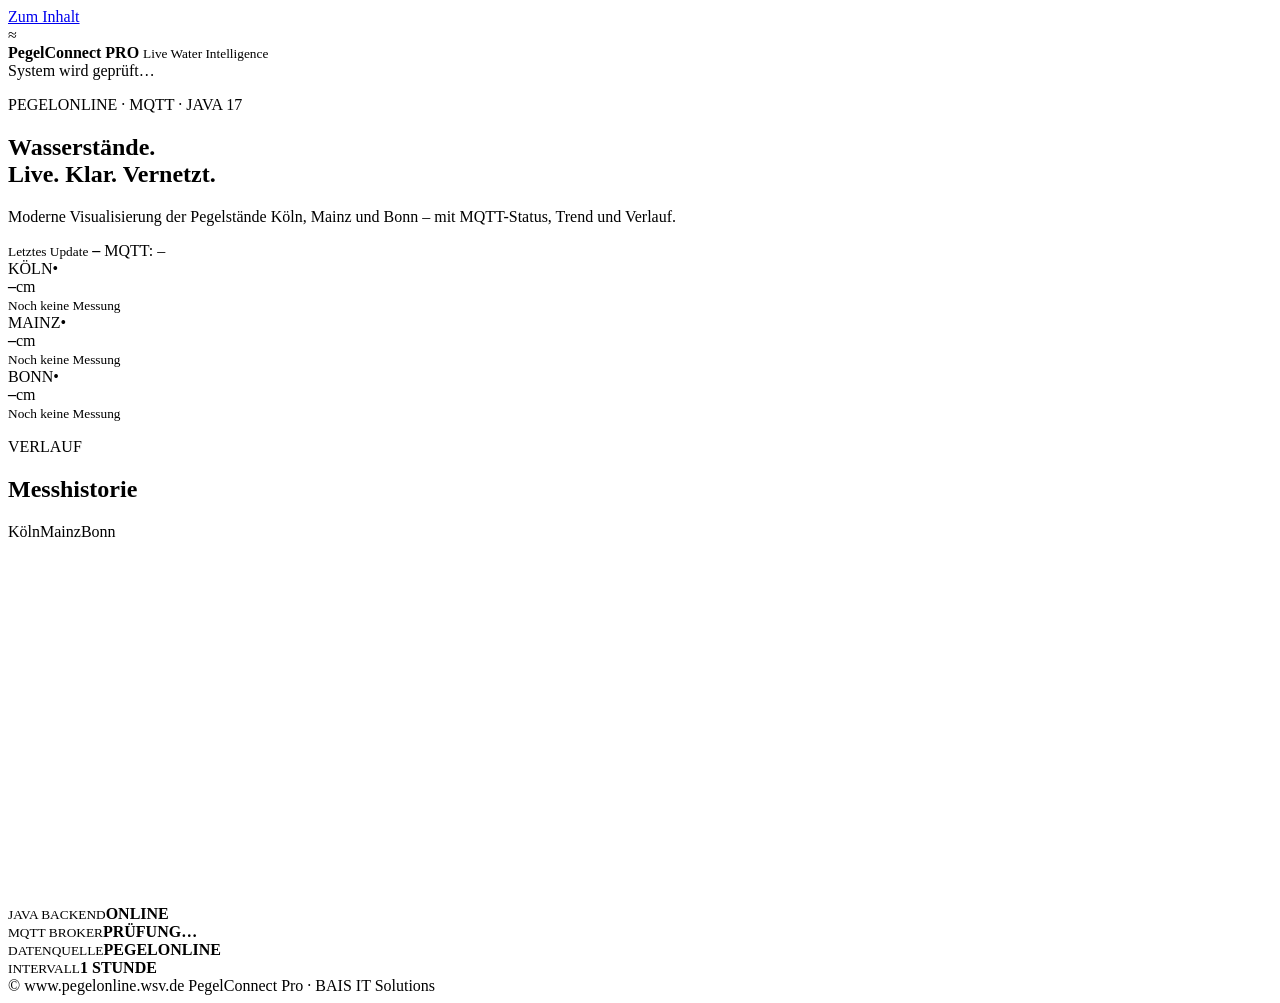
==== src/main/resources/web/index.html @ bed766f5 "feat: initial PegelConnect Pro application" ====
<!doctype html>
<html lang="de">
<head>
  <meta charset="utf-8">
  <meta name="viewport" content="width=device-width, initial-scale=1">
  <meta name="description" content="PegelConnect Pro – Live-Dashboard für Wasserstände">
  <title>PegelConnect Pro</title>
  <link rel="stylesheet" href="/app.css">
</head>
<body>
  <a class="skip-link" href="#content">Zum Inhalt</a>

  <header class="topbar">
    <div class="brand">
      <div class="logo" aria-hidden="true">≈</div>
      <div>
        <strong>PegelConnect <span>PRO</span></strong>
        <small>Live Water Intelligence</small>
      </div>
    </div>
    <div class="system-state">
      <span id="liveDot" class="dot"></span>
      <span id="systemText">System wird geprüft…</span>
    </div>
  </header>

  <main id="content">
    <section class="hero">
      <div>
        <p class="eyebrow">PEGELONLINE · MQTT · JAVA 17</p>
        <h1>Wasserstände.<br><span>Live. Klar. Vernetzt.</span></h1>
        <p>Moderne Visualisierung der Pegelstände Köln, Mainz und Bonn – mit MQTT-Status, Trend und Verlauf.</p>
      </div>
      <div class="hero-metric">
        <small>Letztes Update</small>
        <strong id="lastUpdate">–</strong>
        <span id="mqttState">MQTT: –</span>
      </div>
    </section>

    <section class="cards" aria-label="Aktuelle Pegelstände">
      <article class="station-card" data-station="KOELN">
        <div class="card-top"><span>KÖLN</span><span class="trend" id="trend-KOELN">•</span></div>
        <div class="value"><strong id="value-KOELN">–</strong><span>cm</span></div>
        <div class="water"><div id="water-KOELN" class="water-fill"></div></div>
        <small id="time-KOELN">Noch keine Messung</small>
      </article>

      <article class="station-card" data-station="MAINZ">
        <div class="card-top"><span>MAINZ</span><span class="trend" id="trend-MAINZ">•</span></div>
        <div class="value"><strong id="value-MAINZ">–</strong><span>cm</span></div>
        <div class="water"><div id="water-MAINZ" class="water-fill"></div></div>
        <small id="time-MAINZ">Noch keine Messung</small>
      </article>

      <article class="station-card" data-station="BONN">
        <div class="card-top"><span>BONN</span><span class="trend" id="trend-BONN">•</span></div>
        <div class="value"><strong id="value-BONN">–</strong><span>cm</span></div>
        <div class="water"><div id="water-BONN" class="water-fill"></div></div>
        <small id="time-BONN">Noch keine Messung</small>
      </article>
    </section>

    <section class="panel">
      <div class="panel-head">
        <div>
          <p class="eyebrow">VERLAUF</p>
          <h2>Messhistorie</h2>
        </div>
        <div class="legend" aria-label="Diagrammlegende">
          <span><i class="k"></i>Köln</span><span><i class="m"></i>Mainz</span><span><i class="b"></i>Bonn</span>
        </div>
      </div>
      <canvas id="chart" width="1200" height="360" aria-label="Diagramm der Pegelstände"></canvas>
    </section>

    <section class="status-grid">
      <article class="status-box">
        <small>JAVA BACKEND</small><strong id="backendStatus">ONLINE</strong>
      </article>
      <article class="status-box">
        <small>MQTT BROKER</small><strong id="brokerStatus">PRÜFUNG…</strong>
      </article>
      <article class="status-box">
        <small>DATENQUELLE</small><strong>PEGELONLINE</strong>
      </article>
      <article class="status-box">
        <small>INTERVALL</small><strong>1 STUNDE</strong>
      </article>
    </section>

    <p id="errorBox" class="error" hidden></p>
  </main>

  <footer>
    <span>© www.pegelonline.wsv.de</span>
    <span>PegelConnect Pro · BAIS IT Solutions</span>
  </footer>

  <script src="/app.js" defer></script>
</body>
</html>
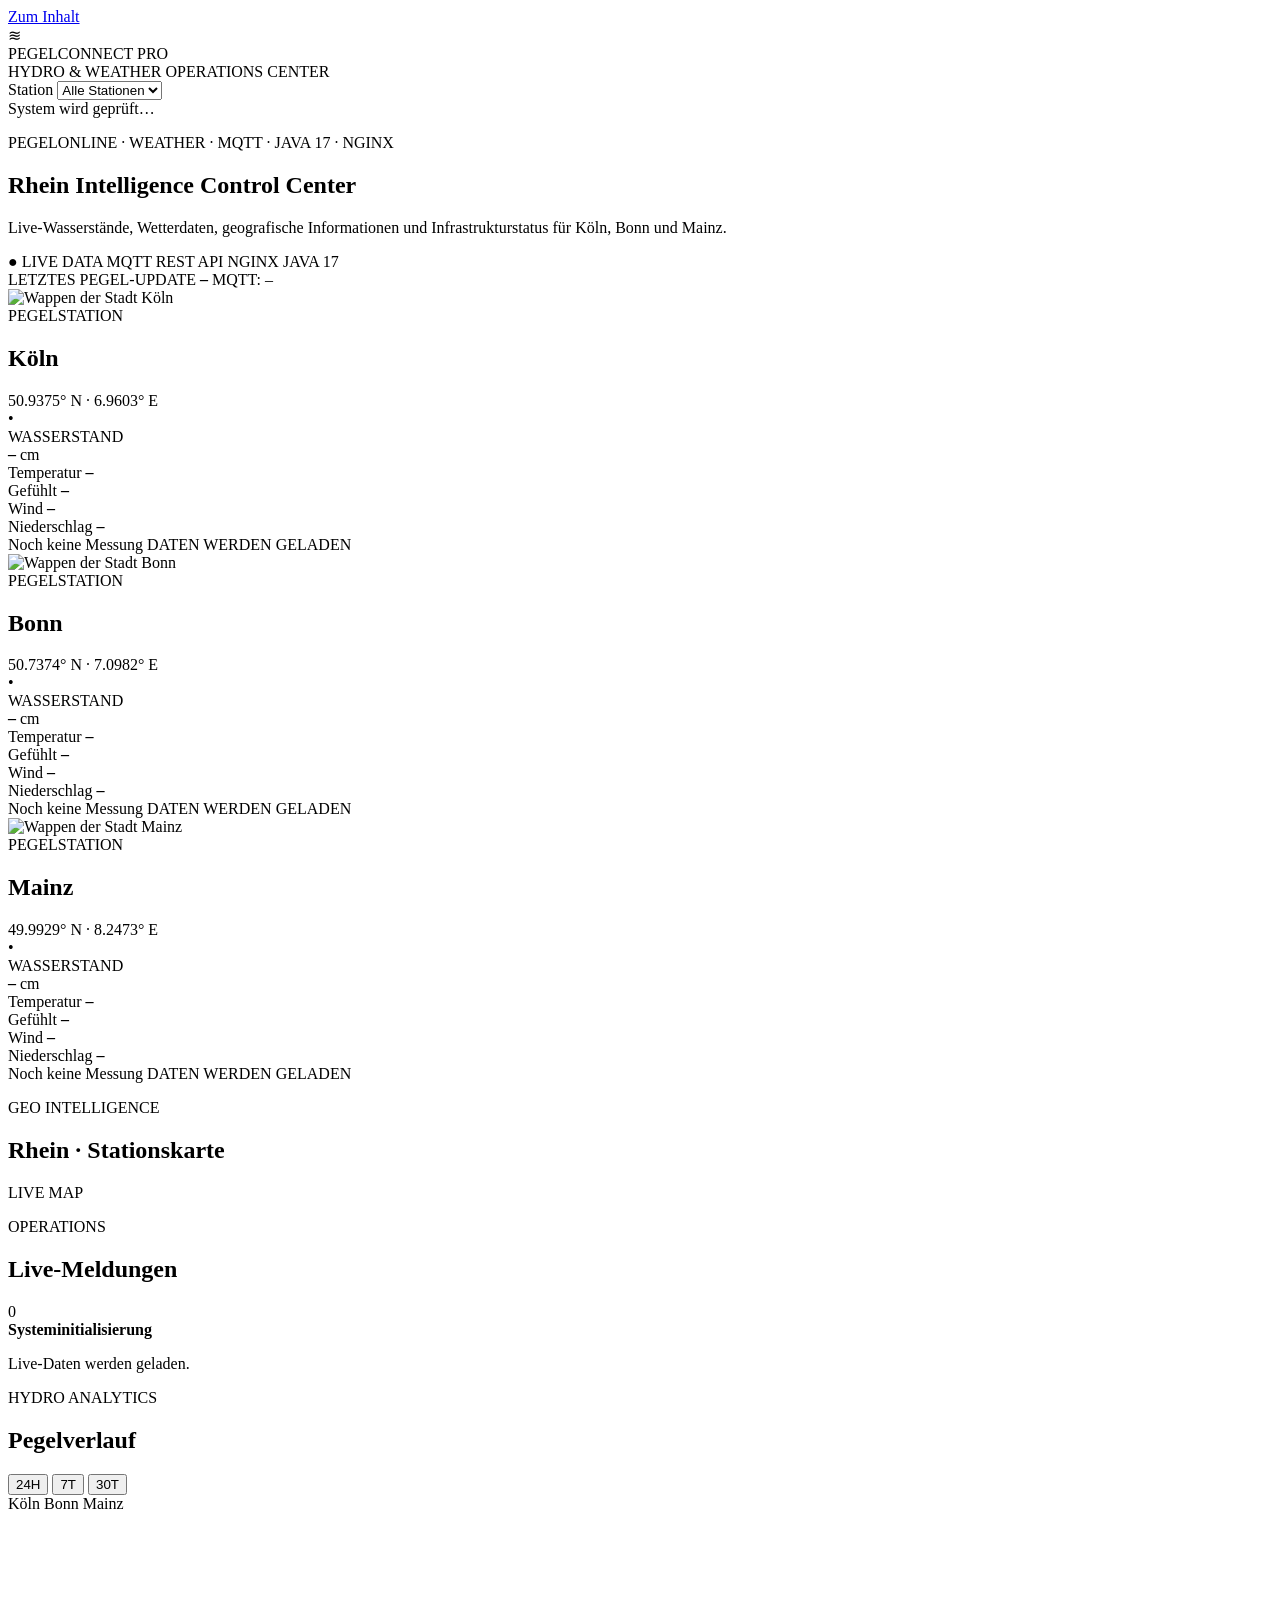
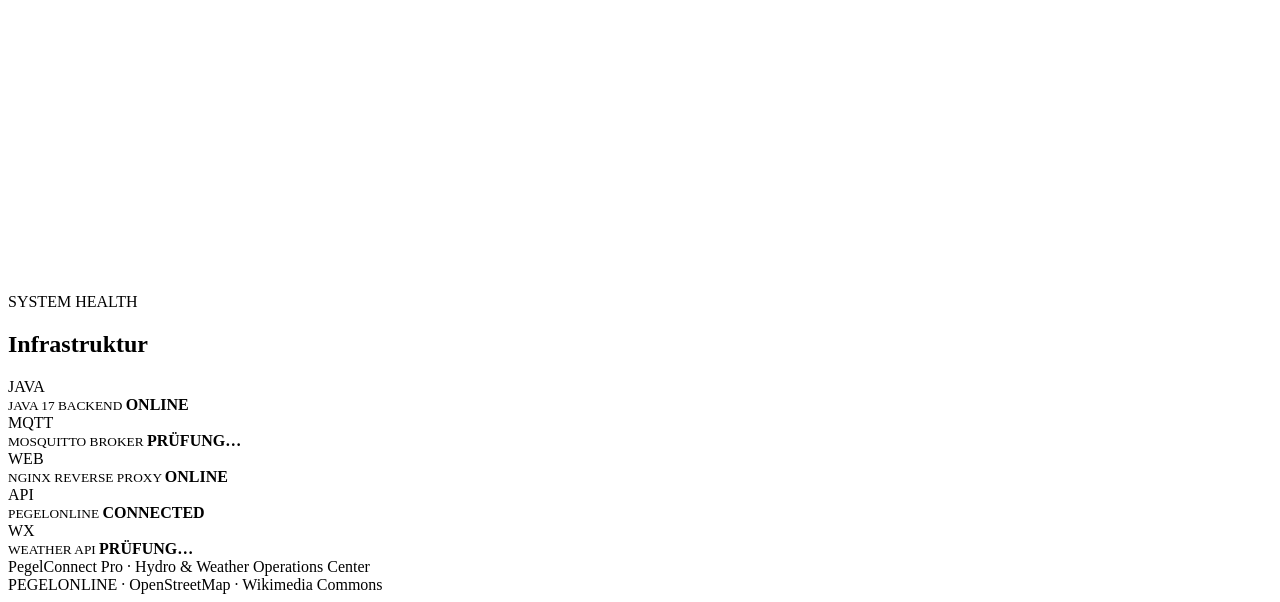
==== commit e1190cc8: "feat: add historical trends and monitoring indicators" ====
--- a/src/main/resources/web/index.html
+++ b/src/main/resources/web/index.html
@@ -1,102 +1,916 @@
 <!doctype html>
 <html lang="de">
 <head>
-  <meta charset="utf-8">
-  <meta name="viewport" content="width=device-width, initial-scale=1">
-  <meta name="description" content="PegelConnect Pro – Live-Dashboard für Wasserstände">
-  <title>PegelConnect Pro</title>
-  <link rel="stylesheet" href="/app.css">
+    <meta charset="utf-8">
+
+    <meta
+        name="viewport"
+        content="width=device-width, initial-scale=1"
+    >
+
+    <meta
+        name="description"
+        content="PegelConnect Pro – Hydro & Weather Operations Center"
+    >
+
+    <title>PegelConnect Pro | Hydro & Weather Operations Center</title>
+
+    <!-- Leaflet Map -->
+    <link
+        rel="stylesheet"
+        href="https://unpkg.com/leaflet@1.9.4/dist/leaflet.css"
+    >
+
+    <!-- PegelConnect Design -->
+    <link rel="stylesheet" href="/app.css">
 </head>
+
 <body>
-  <a class="skip-link" href="#content">Zum Inhalt</a>
-
-  <header class="topbar">
+
+<a class="skip-link" href="#content">
+    Zum Inhalt
+</a>
+
+
+<!-- ========================================================= -->
+<!-- TOP NAVIGATION                                            -->
+<!-- ========================================================= -->
+
+<header class="topbar">
+
     <div class="brand">
-      <div class="logo" aria-hidden="true">≈</div>
-      <div>
-        <strong>PegelConnect <span>PRO</span></strong>
-        <small>Live Water Intelligence</small>
-      </div>
+
+        <div class="brand-icon" aria-hidden="true">
+            ≋
+        </div>
+
+        <div class="brand-text">
+
+            <div class="brand-title">
+                PEGELCONNECT
+                <span class="pro-badge">PRO</span>
+            </div>
+
+            <div class="brand-subtitle">
+                HYDRO & WEATHER OPERATIONS CENTER
+            </div>
+
+        </div>
+
     </div>
+
+
+    <div class="topbar-center">
+
+        <label for="stationSelect">
+            Station
+        </label>
+
+        <select id="stationSelect">
+
+            <option value="ALL">
+                Alle Stationen
+            </option>
+
+            <option value="KÖLN">
+                Köln
+            </option>
+
+            <option value="BONN">
+                Bonn
+            </option>
+
+            <option value="MAINZ">
+                Mainz
+            </option>
+
+        </select>
+
+    </div>
+
+
     <div class="system-state">
-      <span id="liveDot" class="dot"></span>
-      <span id="systemText">System wird geprüft…</span>
+
+        <span
+            id="liveDot"
+            class="dot"
+            aria-hidden="true"
+        ></span>
+
+        <span id="systemText">
+            System wird geprüft…
+        </span>
+
     </div>
-  </header>
-
-  <main id="content">
+
+</header>
+
+
+
+<main id="content">
+
+
+    <!-- ===================================================== -->
+    <!-- HERO / CONTROL CENTER                                 -->
+    <!-- ===================================================== -->
+
     <section class="hero">
-      <div>
-        <p class="eyebrow">PEGELONLINE · MQTT · JAVA 17</p>
-        <h1>Wasserstände.<br><span>Live. Klar. Vernetzt.</span></h1>
-        <p>Moderne Visualisierung der Pegelstände Köln, Mainz und Bonn – mit MQTT-Status, Trend und Verlauf.</p>
-      </div>
-      <div class="hero-metric">
-        <small>Letztes Update</small>
-        <strong id="lastUpdate">–</strong>
-        <span id="mqttState">MQTT: –</span>
-      </div>
+
+        <div class="hero-content">
+
+            <p class="eyebrow">
+                PEGELONLINE · WEATHER · MQTT · JAVA 17 · NGINX
+            </p>
+
+            <h1>
+                Rhein Intelligence
+                <span>Control Center</span>
+            </h1>
+
+            <p class="hero-description">
+                Live-Wasserstände, Wetterdaten, geografische
+                Informationen und Infrastrukturstatus für
+                Köln, Bonn und Mainz.
+            </p>
+
+
+            <div class="hero-status-row">
+
+                <span class="hero-chip">
+                    ● LIVE DATA
+                </span>
+
+                <span class="hero-chip">
+                    MQTT
+                </span>
+
+                <span class="hero-chip">
+                    REST API
+                </span>
+
+                <span class="hero-chip">
+                    NGINX
+                </span>
+
+                <span class="hero-chip">
+                    JAVA 17
+                </span>
+
+            </div>
+
+        </div>
+
+
+        <aside class="hero-metric">
+
+            <span class="metric-label">
+                LETZTES PEGEL-UPDATE
+            </span>
+
+            <strong id="lastUpdate">
+                –
+            </strong>
+
+            <span id="mqttState">
+                MQTT: –
+            </span>
+
+        </aside>
+
     </section>
 
-    <section class="cards" aria-label="Aktuelle Pegelstände">
-      <article class="station-card" data-station="KOELN">
-        <div class="card-top"><span>KÖLN</span><span class="trend" id="trend-KOELN">•</span></div>
-        <div class="value"><strong id="value-KOELN">–</strong><span>cm</span></div>
-        <div class="water"><div id="water-KOELN" class="water-fill"></div></div>
-        <small id="time-KOELN">Noch keine Messung</small>
-      </article>
-
-      <article class="station-card" data-station="MAINZ">
-        <div class="card-top"><span>MAINZ</span><span class="trend" id="trend-MAINZ">•</span></div>
-        <div class="value"><strong id="value-MAINZ">–</strong><span>cm</span></div>
-        <div class="water"><div id="water-MAINZ" class="water-fill"></div></div>
-        <small id="time-MAINZ">Noch keine Messung</small>
-      </article>
-
-      <article class="station-card" data-station="BONN">
-        <div class="card-top"><span>BONN</span><span class="trend" id="trend-BONN">•</span></div>
-        <div class="value"><strong id="value-BONN">–</strong><span>cm</span></div>
-        <div class="water"><div id="water-BONN" class="water-fill"></div></div>
-        <small id="time-BONN">Noch keine Messung</small>
-      </article>
+
+
+    <!-- ===================================================== -->
+    <!-- STATIONEN                                             -->
+    <!-- ===================================================== -->
+
+    <section
+        class="station-grid"
+        aria-label="Pegelstationen"
+    >
+
+
+        <!-- ======================== -->
+        <!-- KÖLN                     -->
+        <!-- ======================== -->
+
+        <article
+            class="station-card"
+            data-station="KÖLN"
+        >
+
+            <header class="station-header">
+
+                <div class="city-identity">
+
+                    <img
+                        class="city-wappen"
+                        src="https://commons.wikimedia.org/wiki/Special:Redirect/file/Wappen_Koeln.svg"
+                        alt="Wappen der Stadt Köln"
+                    >
+
+                    <div>
+
+                        <span class="station-label">
+                            PEGELSTATION
+                        </span>
+
+                        <h2>
+                            Köln
+                        </h2>
+
+                        <span class="coordinates">
+                            50.9375° N · 6.9603° E
+                        </span>
+
+                    </div>
+
+                </div>
+
+
+                <span
+                    class="trend"
+                    id="trend-KOELN"
+                    aria-label="Pegeltrend Köln"
+                >
+                    •
+                </span>
+
+            </header>
+
+
+            <div class="station-main-value">
+
+                <span class="value-label">
+                    WASSERSTAND
+                </span>
+
+                <div class="value">
+
+                    <strong id="value-KOELN">
+                        –
+                    </strong>
+
+                    <span>
+                        cm
+                    </span>
+
+                </div>
+
+            </div>
+
+
+            <div class="water">
+
+                <div
+                    id="water-KOELN"
+                    class="water-fill"
+                ></div>
+
+            </div>
+
+
+            <div class="weather-mini-grid">
+
+                <div>
+                    <span>Temperatur</span>
+                    <strong id="weather-temp-KOELN">–</strong>
+                </div>
+
+                <div>
+                    <span>Gefühlt</span>
+                    <strong id="weather-feels-KOELN">–</strong>
+                </div>
+
+                <div>
+                    <span>Wind</span>
+                    <strong id="weather-wind-KOELN">–</strong>
+                </div>
+
+                <div>
+                    <span>Niederschlag</span>
+                    <strong id="weather-rain-KOELN">–</strong>
+                </div>
+
+            </div>
+
+
+            <footer class="station-footer">
+
+                <span id="time-KOELN">
+                    Noch keine Messung
+                </span>
+
+                <span
+                    id="status-KOELN"
+                    class="station-status"
+                >
+                    DATEN WERDEN GELADEN
+                </span>
+
+            </footer>
+
+        </article>
+
+
+
+        <!-- ======================== -->
+        <!-- BONN                     -->
+        <!-- ======================== -->
+
+        <article
+            class="station-card"
+            data-station="BONN"
+        >
+
+            <header class="station-header">
+
+                <div class="city-identity">
+
+                    <img
+                        class="city-wappen"
+                        src="https://commons.wikimedia.org/wiki/Special:Redirect/file/Wappen_Bonn.svg"
+                        alt="Wappen der Stadt Bonn"
+                    >
+
+                    <div>
+
+                        <span class="station-label">
+                            PEGELSTATION
+                        </span>
+
+                        <h2>
+                            Bonn
+                        </h2>
+
+                        <span class="coordinates">
+                            50.7374° N · 7.0982° E
+                        </span>
+
+                    </div>
+
+                </div>
+
+
+                <span
+                    class="trend"
+                    id="trend-BONN"
+                >
+                    •
+                </span>
+
+            </header>
+
+
+            <div class="station-main-value">
+
+                <span class="value-label">
+                    WASSERSTAND
+                </span>
+
+                <div class="value">
+
+                    <strong id="value-BONN">
+                        –
+                    </strong>
+
+                    <span>
+                        cm
+                    </span>
+
+                </div>
+
+            </div>
+
+
+            <div class="water">
+
+                <div
+                    id="water-BONN"
+                    class="water-fill"
+                ></div>
+
+            </div>
+
+
+            <div class="weather-mini-grid">
+
+                <div>
+                    <span>Temperatur</span>
+                    <strong id="weather-temp-BONN">–</strong>
+                </div>
+
+                <div>
+                    <span>Gefühlt</span>
+                    <strong id="weather-feels-BONN">–</strong>
+                </div>
+
+                <div>
+                    <span>Wind</span>
+                    <strong id="weather-wind-BONN">–</strong>
+                </div>
+
+                <div>
+                    <span>Niederschlag</span>
+                    <strong id="weather-rain-BONN">–</strong>
+                </div>
+
+            </div>
+
+
+            <footer class="station-footer">
+
+                <span id="time-BONN">
+                    Noch keine Messung
+                </span>
+
+                <span
+                    id="status-BONN"
+                    class="station-status"
+                >
+                    DATEN WERDEN GELADEN
+                </span>
+
+            </footer>
+
+        </article>
+
+
+
+        <!-- ======================== -->
+        <!-- MAINZ                    -->
+        <!-- ======================== -->
+
+        <article
+            class="station-card"
+            data-station="MAINZ"
+        >
+
+            <header class="station-header">
+
+                <div class="city-identity">
+
+                    <img
+                        class="city-wappen"
+                        src="https://commons.wikimedia.org/wiki/Special:Redirect/file/Coat_of_arms_of_Mainz.svg"
+                        alt="Wappen der Stadt Mainz"
+                    >
+
+                    <div>
+
+                        <span class="station-label">
+                            PEGELSTATION
+                        </span>
+
+                        <h2>
+                            Mainz
+                        </h2>
+
+                        <span class="coordinates">
+                            49.9929° N · 8.2473° E
+                        </span>
+
+                    </div>
+
+                </div>
+
+
+                <span
+                    class="trend"
+                    id="trend-MAINZ"
+                >
+                    •
+                </span>
+
+            </header>
+
+
+            <div class="station-main-value">
+
+                <span class="value-label">
+                    WASSERSTAND
+                </span>
+
+                <div class="value">
+
+                    <strong id="value-MAINZ">
+                        –
+                    </strong>
+
+                    <span>
+                        cm
+                    </span>
+
+                </div>
+
+            </div>
+
+
+            <div class="water">
+
+                <div
+                    id="water-MAINZ"
+                    class="water-fill"
+                ></div>
+
+            </div>
+
+
+            <div class="weather-mini-grid">
+
+                <div>
+                    <span>Temperatur</span>
+                    <strong id="weather-temp-MAINZ">–</strong>
+                </div>
+
+                <div>
+                    <span>Gefühlt</span>
+                    <strong id="weather-feels-MAINZ">–</strong>
+                </div>
+
+                <div>
+                    <span>Wind</span>
+                    <strong id="weather-wind-MAINZ">–</strong>
+                </div>
+
+                <div>
+                    <span>Niederschlag</span>
+                    <strong id="weather-rain-MAINZ">–</strong>
+                </div>
+
+            </div>
+
+
+            <footer class="station-footer">
+
+                <span id="time-MAINZ">
+                    Noch keine Messung
+                </span>
+
+                <span
+                    id="status-MAINZ"
+                    class="station-status"
+                >
+                    DATEN WERDEN GELADEN
+                </span>
+
+            </footer>
+
+        </article>
+
     </section>
 
-    <section class="panel">
-      <div class="panel-head">
-        <div>
-          <p class="eyebrow">VERLAUF</p>
-          <h2>Messhistorie</h2>
+
+
+    <!-- ===================================================== -->
+    <!-- MAP + LIVE MELDUNGEN                                  -->
+    <!-- ===================================================== -->
+
+    <section class="operations-grid">
+
+
+        <article class="panel map-panel">
+
+            <header class="panel-head">
+
+                <div>
+
+                    <p class="eyebrow">
+                        GEO INTELLIGENCE
+                    </p>
+
+                    <h2>
+                        Rhein · Stationskarte
+                    </h2>
+
+                </div>
+
+                <span class="panel-badge">
+                    LIVE MAP
+                </span>
+
+            </header>
+
+
+            <div
+                id="stationMap"
+                class="station-map"
+                aria-label="Karte der Pegelstationen Köln, Bonn und Mainz"
+            ></div>
+
+        </article>
+
+
+
+        <article class="panel alerts-panel">
+
+            <header class="panel-head">
+
+                <div>
+
+                    <p class="eyebrow">
+                        OPERATIONS
+                    </p>
+
+                    <h2>
+                        Live-Meldungen
+                    </h2>
+
+                </div>
+
+                <span
+                    id="alertCounter"
+                    class="panel-badge"
+                >
+                    0
+                </span>
+
+            </header>
+
+
+            <div id="alertsList" class="alerts-list">
+
+                <div class="alert-item info">
+
+                    <span class="alert-dot"></span>
+
+                    <div>
+
+                        <strong>
+                            Systeminitialisierung
+                        </strong>
+
+                        <p>
+                            Live-Daten werden geladen.
+                        </p>
+
+                    </div>
+
+                </div>
+
+            </div>
+
+        </article>
+
+    </section>
+
+
+
+    <!-- ===================================================== -->
+    <!-- CHART                                                 -->
+    <!-- ===================================================== -->
+
+    <section class="panel chart-panel">
+
+        <header class="panel-head">
+
+            <div>
+
+                <p class="eyebrow">
+                    HYDRO ANALYTICS
+                </p>
+
+                <h2>
+                    Pegelverlauf
+                </h2>
+
+            </div>
+
+
+            <div class="chart-actions">
+
+                <button
+                    class="chart-range active"
+                    data-range="24h"
+                >
+                    24H
+                </button>
+
+                <button
+                    class="chart-range"
+                    data-range="7d"
+                >
+                    7T
+                </button>
+
+                <button
+                    class="chart-range"
+                    data-range="30d"
+                >
+                    30T
+                </button>
+
+            </div>
+
+        </header>
+
+
+        <div class="legend">
+
+            <span>
+                <i class="k"></i>
+                Köln
+            </span>
+
+            <span>
+                <i class="b"></i>
+                Bonn
+            </span>
+
+            <span>
+                <i class="m"></i>
+                Mainz
+            </span>
+
         </div>
-        <div class="legend" aria-label="Diagrammlegende">
-          <span><i class="k"></i>Köln</span><span><i class="m"></i>Mainz</span><span><i class="b"></i>Bonn</span>
+
+
+        <canvas
+            id="chart"
+            width="1200"
+            height="360"
+            aria-label="Pegelverlauf Köln, Bonn und Mainz"
+        ></canvas>
+
+    </section>
+
+
+
+    <!-- ===================================================== -->
+    <!-- INFRASTRUCTURE                                        -->
+    <!-- ===================================================== -->
+
+    <section class="infrastructure">
+
+        <div class="section-heading">
+
+            <div>
+
+                <p class="eyebrow">
+                    SYSTEM HEALTH
+                </p>
+
+                <h2>
+                    Infrastruktur
+                </h2>
+
+            </div>
+
         </div>
-      </div>
-      <canvas id="chart" width="1200" height="360" aria-label="Diagramm der Pegelstände"></canvas>
+
+
+        <div class="status-grid">
+
+
+            <article class="status-box">
+
+                <span class="service-icon">
+                    JAVA
+                </span>
+
+                <div>
+
+                    <small>
+                        JAVA 17 BACKEND
+                    </small>
+
+                    <strong id="backendStatus">
+                        ONLINE
+                    </strong>
+
+                </div>
+
+            </article>
+
+
+            <article class="status-box">
+
+                <span class="service-icon">
+                    MQTT
+                </span>
+
+                <div>
+
+                    <small>
+                        MOSQUITTO BROKER
+                    </small>
+
+                    <strong id="brokerStatus">
+                        PRÜFUNG…
+                    </strong>
+
+                </div>
+
+            </article>
+
+
+            <article class="status-box">
+
+                <span class="service-icon">
+                    WEB
+                </span>
+
+                <div>
+
+                    <small>
+                        NGINX REVERSE PROXY
+                    </small>
+
+                    <strong>
+                        ONLINE
+                    </strong>
+
+                </div>
+
+            </article>
+
+
+            <article class="status-box">
+
+                <span class="service-icon">
+                    API
+                </span>
+
+                <div>
+
+                    <small>
+                        PEGELONLINE
+                    </small>
+
+                    <strong>
+                        CONNECTED
+                    </strong>
+
+                </div>
+
+            </article>
+
+
+            <article class="status-box">
+
+                <span class="service-icon">
+                    WX
+                </span>
+
+                <div>
+
+                    <small>
+                        WEATHER API
+                    </small>
+
+                    <strong id="weatherApiStatus">
+                        PRÜFUNG…
+                    </strong>
+
+                </div>
+
+            </article>
+
+        </div>
+
     </section>
 
-    <section class="status-grid">
-      <article class="status-box">
-        <small>JAVA BACKEND</small><strong id="backendStatus">ONLINE</strong>
-      </article>
-      <article class="status-box">
-        <small>MQTT BROKER</small><strong id="brokerStatus">PRÜFUNG…</strong>
-      </article>
-      <article class="status-box">
-        <small>DATENQUELLE</small><strong>PEGELONLINE</strong>
-      </article>
-      <article class="status-box">
-        <small>INTERVALL</small><strong>1 STUNDE</strong>
-      </article>
-    </section>
-
-    <p id="errorBox" class="error" hidden></p>
-  </main>
-
-  <footer>
-    <span>© www.pegelonline.wsv.de</span>
-    <span>PegelConnect Pro · BAIS IT Solutions</span>
-  </footer>
-
-  <script src="/app.js" defer></script>
+
+    <p
+        id="errorBox"
+        class="error"
+        hidden
+    ></p>
+
+</main>
+
+
+
+<!-- ========================================================= -->
+<!-- FOOTER                                                    -->
+<!-- ========================================================= -->
+
+<footer class="site-footer">
+
+    <div>
+        PegelConnect Pro
+        · Hydro & Weather Operations Center
+    </div>
+
+    <div>
+        PEGELONLINE · OpenStreetMap · Wikimedia Commons
+    </div>
+
+</footer>
+
+
+
+<!-- Leaflet -->
+<script
+    src="https://unpkg.com/leaflet@1.9.4/dist/leaflet.js"
+></script>
+
+<!-- Application -->
+<script
+    src="/app.js"
+    defer
+></script>
+
 </body>
-</html>
+</html>
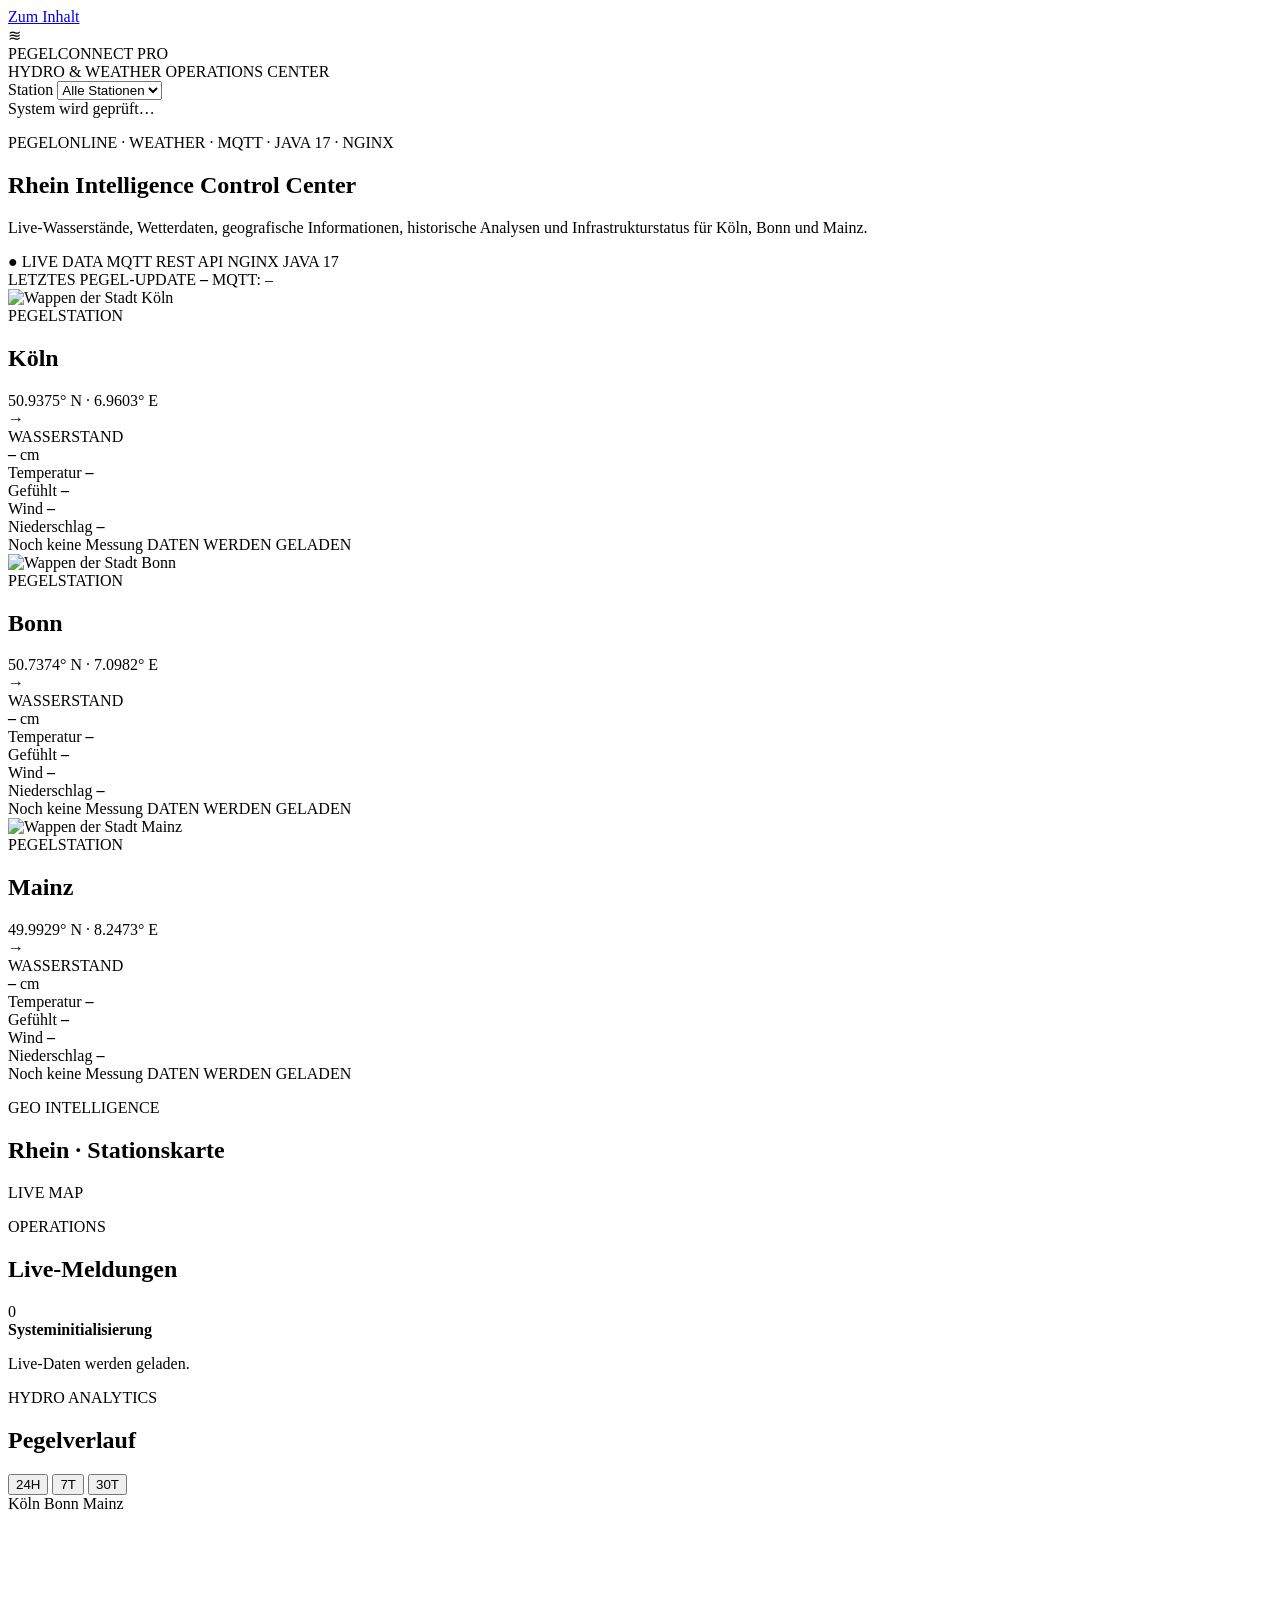
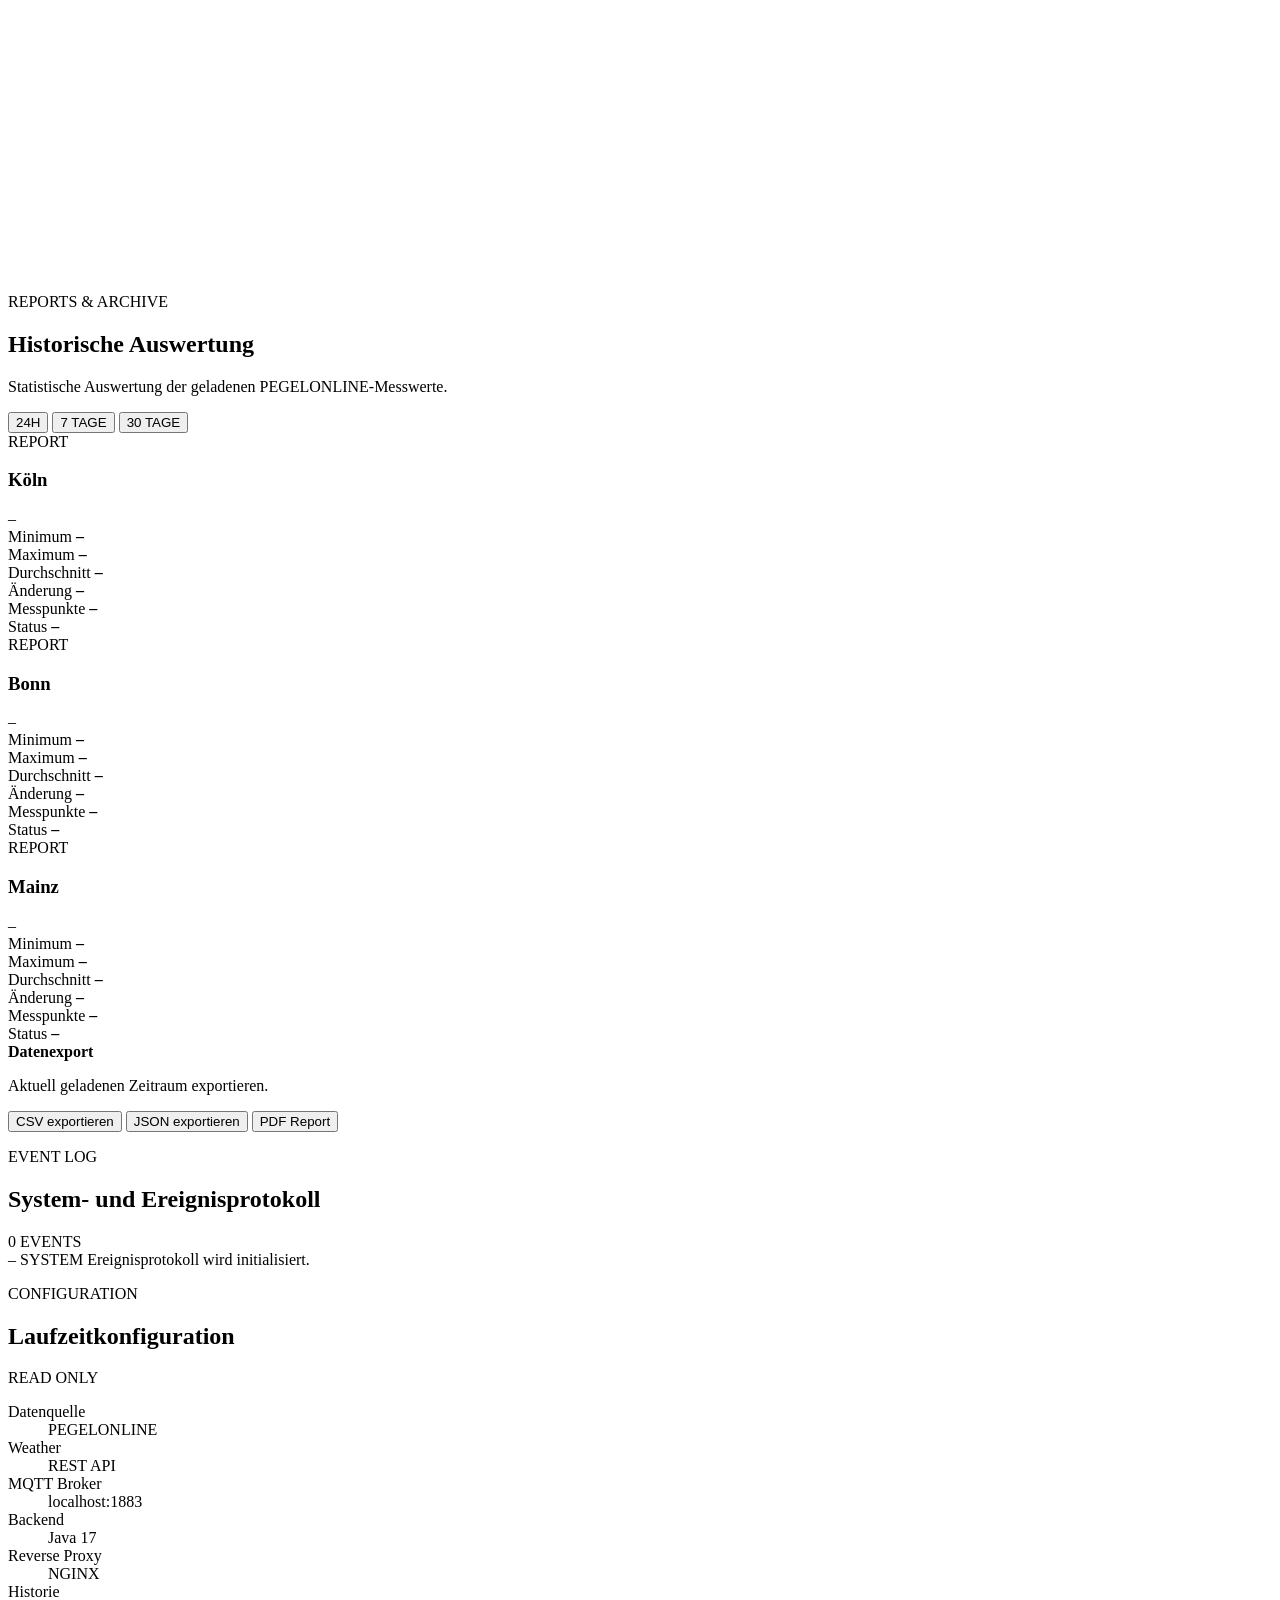
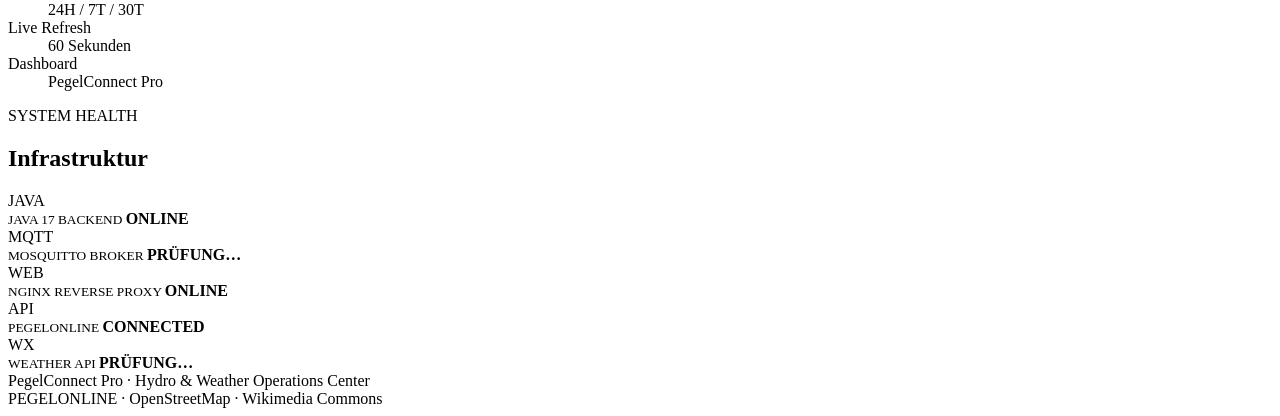
==== commit 3ef8329e: "feat: add PDF reporting and printable hydro weather report" ====
--- a/src/main/resources/web/index.html
+++ b/src/main/resources/web/index.html
@@ -1,5 +1,6 @@
 <!doctype html>
 <html lang="de">
+
 <head>
     <meta charset="utf-8">
 
@@ -13,34 +14,40 @@
         content="PegelConnect Pro – Hydro & Weather Operations Center"
     >
 
-    <title>PegelConnect Pro | Hydro & Weather Operations Center</title>
-
-    <!-- Leaflet Map -->
+    <title>
+        PegelConnect Pro | Hydro & Weather Operations Center
+    </title>
+
     <link
         rel="stylesheet"
         href="https://unpkg.com/leaflet@1.9.4/dist/leaflet.css"
     >
 
-    <!-- PegelConnect Design -->
-    <link rel="stylesheet" href="/app.css">
+    <link
+        rel="stylesheet"
+        href="/app.css"
+    >
 </head>
 
+
 <body>
 
-<a class="skip-link" href="#content">
+<a
+    class="skip-link"
+    href="#content"
+>
     Zum Inhalt
 </a>
 
 
-<!-- ========================================================= -->
-<!-- TOP NAVIGATION                                            -->
-<!-- ========================================================= -->
-
 <header class="topbar">
 
     <div class="brand">
 
-        <div class="brand-icon" aria-hidden="true">
+        <div
+            class="brand-icon"
+            aria-hidden="true"
+        >
             ≋
         </div>
 
@@ -48,7 +55,9 @@
 
             <div class="brand-title">
                 PEGELCONNECT
-                <span class="pro-badge">PRO</span>
+                <span class="pro-badge">
+                    PRO
+                </span>
             </div>
 
             <div class="brand-subtitle">
@@ -111,7 +120,7 @@
 
 
     <!-- ===================================================== -->
-    <!-- HERO / CONTROL CENTER                                 -->
+    <!-- HERO                                                  -->
     <!-- ===================================================== -->
 
     <section class="hero">
@@ -124,13 +133,17 @@
 
             <h1>
                 Rhein Intelligence
-                <span>Control Center</span>
+                <span>
+                    Control Center
+                </span>
             </h1>
 
             <p class="hero-description">
-                Live-Wasserstände, Wetterdaten, geografische
-                Informationen und Infrastrukturstatus für
-                Köln, Bonn und Mainz.
+                Live-Wasserstände, Wetterdaten,
+                geografische Informationen,
+                historische Analysen und
+                Infrastrukturstatus für Köln,
+                Bonn und Mainz.
             </p>
 
 
@@ -191,9 +204,7 @@
     >
 
 
-        <!-- ======================== -->
-        <!-- KÖLN                     -->
-        <!-- ======================== -->
+        <!-- KÖLN -->
 
         <article
             class="station-card"
@@ -234,7 +245,7 @@
                     id="trend-KOELN"
                     aria-label="Pegeltrend Köln"
                 >
-                    •
+                    →
                 </span>
 
             </header>
@@ -275,22 +286,30 @@
 
                 <div>
                     <span>Temperatur</span>
-                    <strong id="weather-temp-KOELN">–</strong>
+                    <strong id="weather-temp-KOELN">
+                        –
+                    </strong>
                 </div>
 
                 <div>
                     <span>Gefühlt</span>
-                    <strong id="weather-feels-KOELN">–</strong>
+                    <strong id="weather-feels-KOELN">
+                        –
+                    </strong>
                 </div>
 
                 <div>
                     <span>Wind</span>
-                    <strong id="weather-wind-KOELN">–</strong>
+                    <strong id="weather-wind-KOELN">
+                        –
+                    </strong>
                 </div>
 
                 <div>
                     <span>Niederschlag</span>
-                    <strong id="weather-rain-KOELN">–</strong>
+                    <strong id="weather-rain-KOELN">
+                        –
+                    </strong>
                 </div>
 
             </div>
@@ -315,9 +334,7 @@
 
 
 
-        <!-- ======================== -->
-        <!-- BONN                     -->
-        <!-- ======================== -->
+        <!-- BONN -->
 
         <article
             class="station-card"
@@ -357,7 +374,7 @@
                     class="trend"
                     id="trend-BONN"
                 >
-                    •
+                    →
                 </span>
 
             </header>
@@ -398,22 +415,30 @@
 
                 <div>
                     <span>Temperatur</span>
-                    <strong id="weather-temp-BONN">–</strong>
+                    <strong id="weather-temp-BONN">
+                        –
+                    </strong>
                 </div>
 
                 <div>
                     <span>Gefühlt</span>
-                    <strong id="weather-feels-BONN">–</strong>
+                    <strong id="weather-feels-BONN">
+                        –
+                    </strong>
                 </div>
 
                 <div>
                     <span>Wind</span>
-                    <strong id="weather-wind-BONN">–</strong>
+                    <strong id="weather-wind-BONN">
+                        –
+                    </strong>
                 </div>
 
                 <div>
                     <span>Niederschlag</span>
-                    <strong id="weather-rain-BONN">–</strong>
+                    <strong id="weather-rain-BONN">
+                        –
+                    </strong>
                 </div>
 
             </div>
@@ -438,9 +463,7 @@
 
 
 
-        <!-- ======================== -->
-        <!-- MAINZ                    -->
-        <!-- ======================== -->
+        <!-- MAINZ -->
 
         <article
             class="station-card"
@@ -480,7 +503,7 @@
                     class="trend"
                     id="trend-MAINZ"
                 >
-                    •
+                    →
                 </span>
 
             </header>
@@ -521,22 +544,30 @@
 
                 <div>
                     <span>Temperatur</span>
-                    <strong id="weather-temp-MAINZ">–</strong>
+                    <strong id="weather-temp-MAINZ">
+                        –
+                    </strong>
                 </div>
 
                 <div>
                     <span>Gefühlt</span>
-                    <strong id="weather-feels-MAINZ">–</strong>
+                    <strong id="weather-feels-MAINZ">
+                        –
+                    </strong>
                 </div>
 
                 <div>
                     <span>Wind</span>
-                    <strong id="weather-wind-MAINZ">–</strong>
+                    <strong id="weather-wind-MAINZ">
+                        –
+                    </strong>
                 </div>
 
                 <div>
                     <span>Niederschlag</span>
-                    <strong id="weather-rain-MAINZ">–</strong>
+                    <strong id="weather-rain-MAINZ">
+                        –
+                    </strong>
                 </div>
 
             </div>
@@ -629,7 +660,11 @@
             </header>
 
 
-            <div id="alertsList" class="alerts-list">
+            <div
+                id="alertsList"
+                class="alerts-list"
+                aria-live="polite"
+            >
 
                 <div class="alert-item info">
 
@@ -658,7 +693,7 @@
 
 
     <!-- ===================================================== -->
-    <!-- CHART                                                 -->
+    <!-- HISTORY CHART                                         -->
     <!-- ===================================================== -->
 
     <section class="panel chart-panel">
@@ -678,25 +713,32 @@
             </div>
 
 
-            <div class="chart-actions">
+            <div
+                class="chart-actions"
+                role="group"
+                aria-label="Zeitraum des Pegelverlaufs"
+            >
 
                 <button
                     class="chart-range active"
-                    data-range="24h"
+                    data-period="24h"
+                    type="button"
                 >
                     24H
                 </button>
 
                 <button
                     class="chart-range"
-                    data-range="7d"
+                    data-period="7d"
+                    type="button"
                 >
                     7T
                 </button>
 
                 <button
                     class="chart-range"
-                    data-range="30d"
+                    data-period="30d"
+                    type="button"
                 >
                     30T
                 </button>
@@ -730,8 +772,496 @@
             id="chart"
             width="1200"
             height="360"
-            aria-label="Pegelverlauf Köln, Bonn und Mainz"
+            aria-label="Historischer Pegelverlauf Köln, Bonn und Mainz"
         ></canvas>
+
+    </section>
+
+
+
+    <!-- ===================================================== -->
+    <!-- REPORTS & ARCHIVE                                     -->
+    <!-- ===================================================== -->
+
+    <section
+        class="report-section"
+        aria-labelledby="reportTitle"
+    >
+
+        <header class="section-heading report-heading">
+
+            <div>
+
+                <p class="eyebrow">
+                    REPORTS & ARCHIVE
+                </p>
+
+                <h2 id="reportTitle">
+                    Historische Auswertung
+                </h2>
+
+                <p class="section-description">
+                    Statistische Auswertung der geladenen
+                    PEGELONLINE-Messwerte.
+                </p>
+
+            </div>
+
+
+            <div
+                class="report-period"
+                role="group"
+                aria-label="Zeitraum für Report"
+            >
+
+                <button
+                    type="button"
+                    class="report-range active"
+                    data-period="24h"
+                >
+                    24H
+                </button>
+
+                <button
+                    type="button"
+                    class="report-range"
+                    data-period="7d"
+                >
+                    7 TAGE
+                </button>
+
+                <button
+                    type="button"
+                    class="report-range"
+                    data-period="30d"
+                >
+                    30 TAGE
+                </button>
+
+            </div>
+
+        </header>
+
+
+
+        <div class="report-grid">
+
+
+            <!-- KÖLN -->
+
+            <article class="report-card">
+
+                <header class="report-card-head">
+
+                    <div>
+
+                        <span class="station-label">
+                            REPORT
+                        </span>
+
+                        <h3>
+                            Köln
+                        </h3>
+
+                    </div>
+
+                    <span
+                        id="report-trend-KOELN"
+                        class="report-trend"
+                    >
+                        –
+                    </span>
+
+                </header>
+
+
+                <div class="report-stat-grid">
+
+                    <div>
+                        <span>Minimum</span>
+                        <strong id="report-min-KOELN">
+                            –
+                        </strong>
+                    </div>
+
+                    <div>
+                        <span>Maximum</span>
+                        <strong id="report-max-KOELN">
+                            –
+                        </strong>
+                    </div>
+
+                    <div>
+                        <span>Durchschnitt</span>
+                        <strong id="report-avg-KOELN">
+                            –
+                        </strong>
+                    </div>
+
+                    <div>
+                        <span>Änderung</span>
+                        <strong id="report-delta-KOELN">
+                            –
+                        </strong>
+                    </div>
+
+                    <div>
+                        <span>Messpunkte</span>
+                        <strong id="report-count-KOELN">
+                            –
+                        </strong>
+                    </div>
+
+                    <div>
+                        <span>Status</span>
+                        <strong id="report-status-KOELN">
+                            –
+                        </strong>
+                    </div>
+
+                </div>
+
+            </article>
+
+
+
+            <!-- BONN -->
+
+            <article class="report-card">
+
+                <header class="report-card-head">
+
+                    <div>
+
+                        <span class="station-label">
+                            REPORT
+                        </span>
+
+                        <h3>
+                            Bonn
+                        </h3>
+
+                    </div>
+
+                    <span
+                        id="report-trend-BONN"
+                        class="report-trend"
+                    >
+                        –
+                    </span>
+
+                </header>
+
+
+                <div class="report-stat-grid">
+
+                    <div>
+                        <span>Minimum</span>
+                        <strong id="report-min-BONN">
+                            –
+                        </strong>
+                    </div>
+
+                    <div>
+                        <span>Maximum</span>
+                        <strong id="report-max-BONN">
+                            –
+                        </strong>
+                    </div>
+
+                    <div>
+                        <span>Durchschnitt</span>
+                        <strong id="report-avg-BONN">
+                            –
+                        </strong>
+                    </div>
+
+                    <div>
+                        <span>Änderung</span>
+                        <strong id="report-delta-BONN">
+                            –
+                        </strong>
+                    </div>
+
+                    <div>
+                        <span>Messpunkte</span>
+                        <strong id="report-count-BONN">
+                            –
+                        </strong>
+                    </div>
+
+                    <div>
+                        <span>Status</span>
+                        <strong id="report-status-BONN">
+                            –
+                        </strong>
+                    </div>
+
+                </div>
+
+            </article>
+
+
+
+            <!-- MAINZ -->
+
+            <article class="report-card">
+
+                <header class="report-card-head">
+
+                    <div>
+
+                        <span class="station-label">
+                            REPORT
+                        </span>
+
+                        <h3>
+                            Mainz
+                        </h3>
+
+                    </div>
+
+                    <span
+                        id="report-trend-MAINZ"
+                        class="report-trend"
+                    >
+                        –
+                    </span>
+
+                </header>
+
+
+                <div class="report-stat-grid">
+
+                    <div>
+                        <span>Minimum</span>
+                        <strong id="report-min-MAINZ">
+                            –
+                        </strong>
+                    </div>
+
+                    <div>
+                        <span>Maximum</span>
+                        <strong id="report-max-MAINZ">
+                            –
+                        </strong>
+                    </div>
+
+                    <div>
+                        <span>Durchschnitt</span>
+                        <strong id="report-avg-MAINZ">
+                            –
+                        </strong>
+                    </div>
+
+                    <div>
+                        <span>Änderung</span>
+                        <strong id="report-delta-MAINZ">
+                            –
+                        </strong>
+                    </div>
+
+                    <div>
+                        <span>Messpunkte</span>
+                        <strong id="report-count-MAINZ">
+                            –
+                        </strong>
+                    </div>
+
+                    <div>
+                        <span>Status</span>
+                        <strong id="report-status-MAINZ">
+                            –
+                        </strong>
+                    </div>
+
+                </div>
+
+            </article>
+
+        </div>
+
+
+
+        <div class="report-toolbar">
+
+            <div>
+
+                <strong>
+                    Datenexport
+                </strong>
+
+                <p>
+                    Aktuell geladenen Zeitraum exportieren.
+                </p>
+
+            </div>
+
+
+            <div class="report-actions">
+
+                <button
+                    id="exportCsv"
+                    type="button"
+                    class="export-button"
+                >
+                    CSV exportieren
+                </button>
+
+                <button
+                    id="exportJson"
+                    type="button"
+                    class="export-button"
+                >
+                    JSON exportieren
+                </button>
+
+                <button
+    id="exportPdf"
+    type="button"
+    class="export-button"
+    title="Professionellen PDF-Bericht erstellen"
+>
+    PDF Report
+</button>
+
+            </div>
+
+        </div>
+
+    </section>
+
+
+
+    <!-- ===================================================== -->
+    <!-- EVENT LOG + CONFIG                                    -->
+    <!-- ===================================================== -->
+
+    <section class="operations-grid">
+
+
+        <article class="panel">
+
+            <header class="panel-head">
+
+                <div>
+
+                    <p class="eyebrow">
+                        EVENT LOG
+                    </p>
+
+                    <h2>
+                        System- und Ereignisprotokoll
+                    </h2>
+
+                </div>
+
+                <span
+                    id="eventCounter"
+                    class="panel-badge"
+                >
+                    0 EVENTS
+                </span>
+
+            </header>
+
+
+            <div
+                id="eventLog"
+                class="event-log"
+                aria-live="polite"
+            >
+
+                <div class="event-row">
+
+                    <time>
+                        –
+                    </time>
+
+                    <span class="event-source">
+                        SYSTEM
+                    </span>
+
+                    <span>
+                        Ereignisprotokoll wird initialisiert.
+                    </span>
+
+                </div>
+
+            </div>
+
+        </article>
+
+
+
+        <article class="panel">
+
+            <header class="panel-head">
+
+                <div>
+
+                    <p class="eyebrow">
+                        CONFIGURATION
+                    </p>
+
+                    <h2>
+                        Laufzeitkonfiguration
+                    </h2>
+
+                </div>
+
+                <span class="panel-badge">
+                    READ ONLY
+                </span>
+
+            </header>
+
+
+            <dl class="config-list">
+
+                <div>
+                    <dt>Datenquelle</dt>
+                    <dd>PEGELONLINE</dd>
+                </div>
+
+                <div>
+                    <dt>Weather</dt>
+                    <dd>REST API</dd>
+                </div>
+
+                <div>
+                    <dt>MQTT Broker</dt>
+                    <dd>localhost:1883</dd>
+                </div>
+
+                <div>
+                    <dt>Backend</dt>
+                    <dd>Java 17</dd>
+                </div>
+
+                <div>
+                    <dt>Reverse Proxy</dt>
+                    <dd>NGINX</dd>
+                </div>
+
+                <div>
+                    <dt>Historie</dt>
+                    <dd>24H / 7T / 30T</dd>
+                </div>
+
+                <div>
+                    <dt>Live Refresh</dt>
+                    <dd>60 Sekunden</dd>
+                </div>
+
+                <div>
+                    <dt>Dashboard</dt>
+                    <dd>PegelConnect Pro</dd>
+                </div>
+
+            </dl>
+
+        </article>
 
     </section>
 
@@ -876,15 +1406,12 @@
         id="errorBox"
         class="error"
         hidden
+        role="alert"
     ></p>
 
 </main>
 
 
-
-<!-- ========================================================= -->
-<!-- FOOTER                                                    -->
-<!-- ========================================================= -->
 
 <footer class="site-footer">
 
@@ -901,16 +1428,19 @@
 
 
 
-<!-- Leaflet -->
 <script
     src="https://unpkg.com/leaflet@1.9.4/dist/leaflet.js"
 ></script>
 
-<!-- Application -->
 <script
     src="/app.js"
     defer
 ></script>
 
+<script
+    src="/pdf-report.js"
+    defer
+></script>
+
 </body>
 </html>
